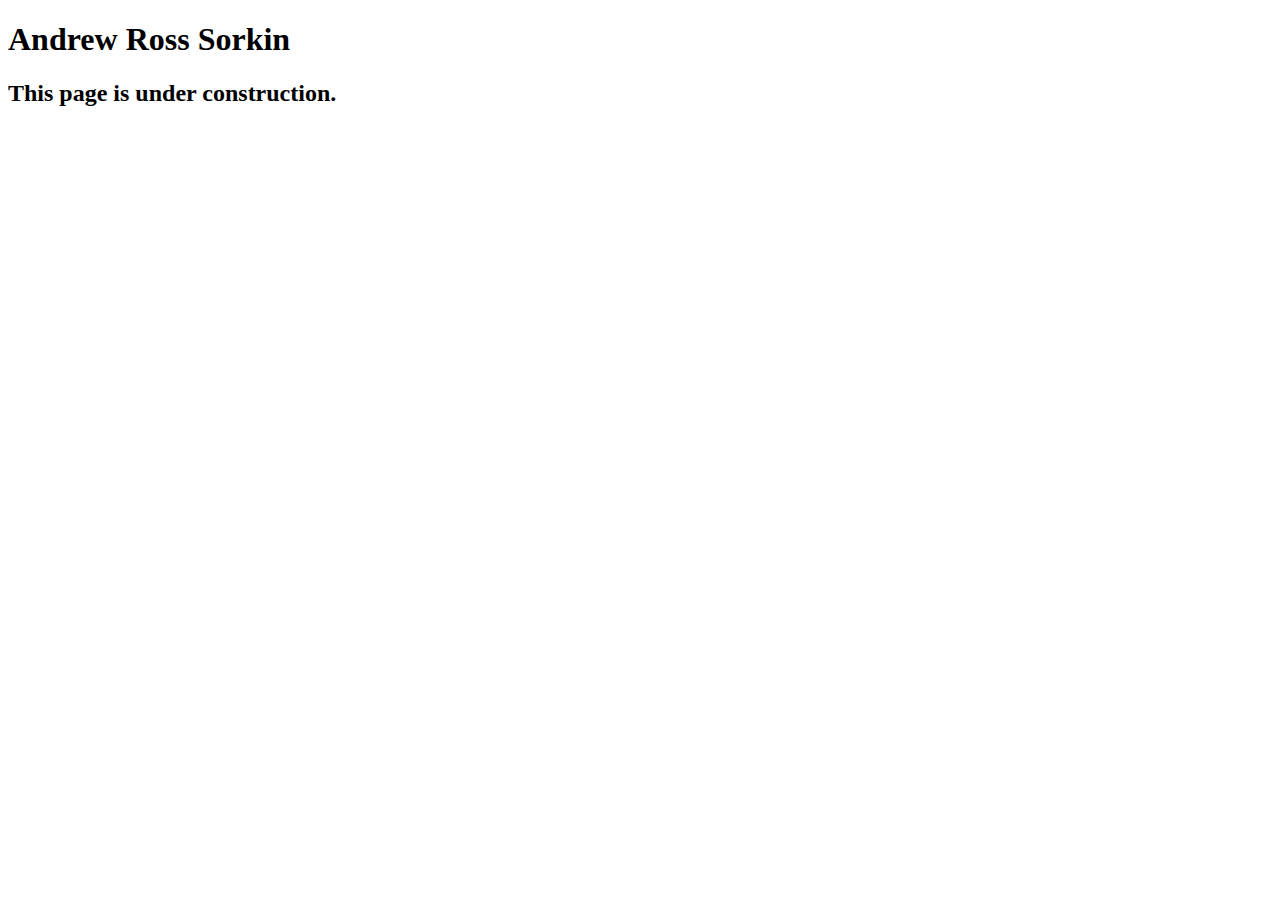
==== speakers/sorkin.html @ b2e3e4ad "A08" ====
<!DOCTYPE html>
<html lang="en">

<head>
	<meta charset="utf-8">
	<title>San Joaquin Valley Town Hall</title>
	<link rel="shortcut icon" href="images/favicon.ico">
</head>

<body>
	<main>
		<h1>Andrew Ross Sorkin</h1>
		<h2>This page is under construction.</h2>
	</main>
</body>

</html>
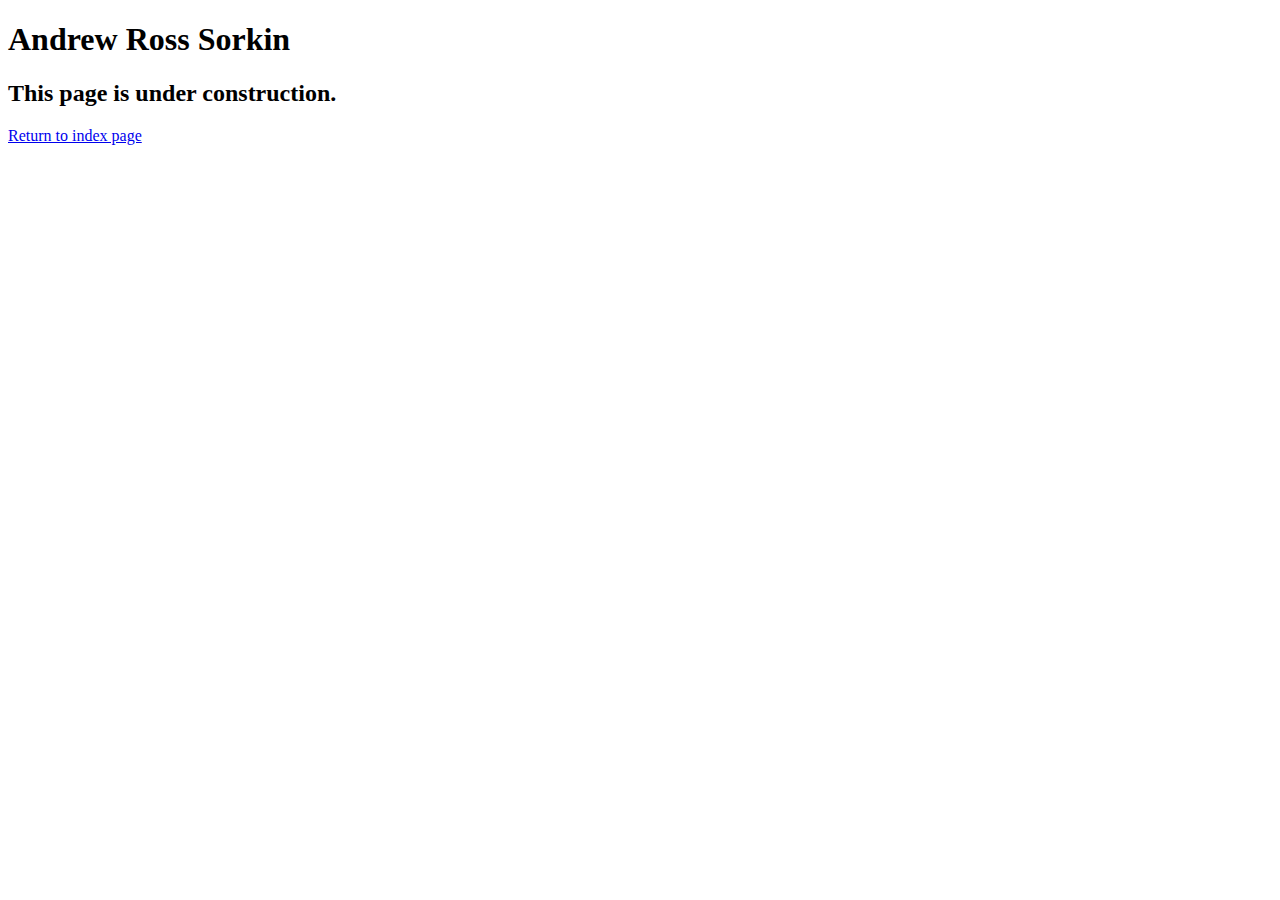
==== commit 1d2356eb: "A08" ====
--- a/speakers/sorkin.html
+++ b/speakers/sorkin.html
@@ -4,13 +4,14 @@
 <head>
 	<meta charset="utf-8">
 	<title>San Joaquin Valley Town Hall</title>
-	<link rel="shortcut icon" href="images/favicon.ico">
+	<link rel="shortcut icon" href="../images/favicon.ico">
 </head>
 
 <body>
 	<main>
 		<h1>Andrew Ross Sorkin</h1>
 		<h2>This page is under construction.</h2>
+		<p><a href="../index.html">Return to index page</a></p>
 	</main>
 </body>
 
